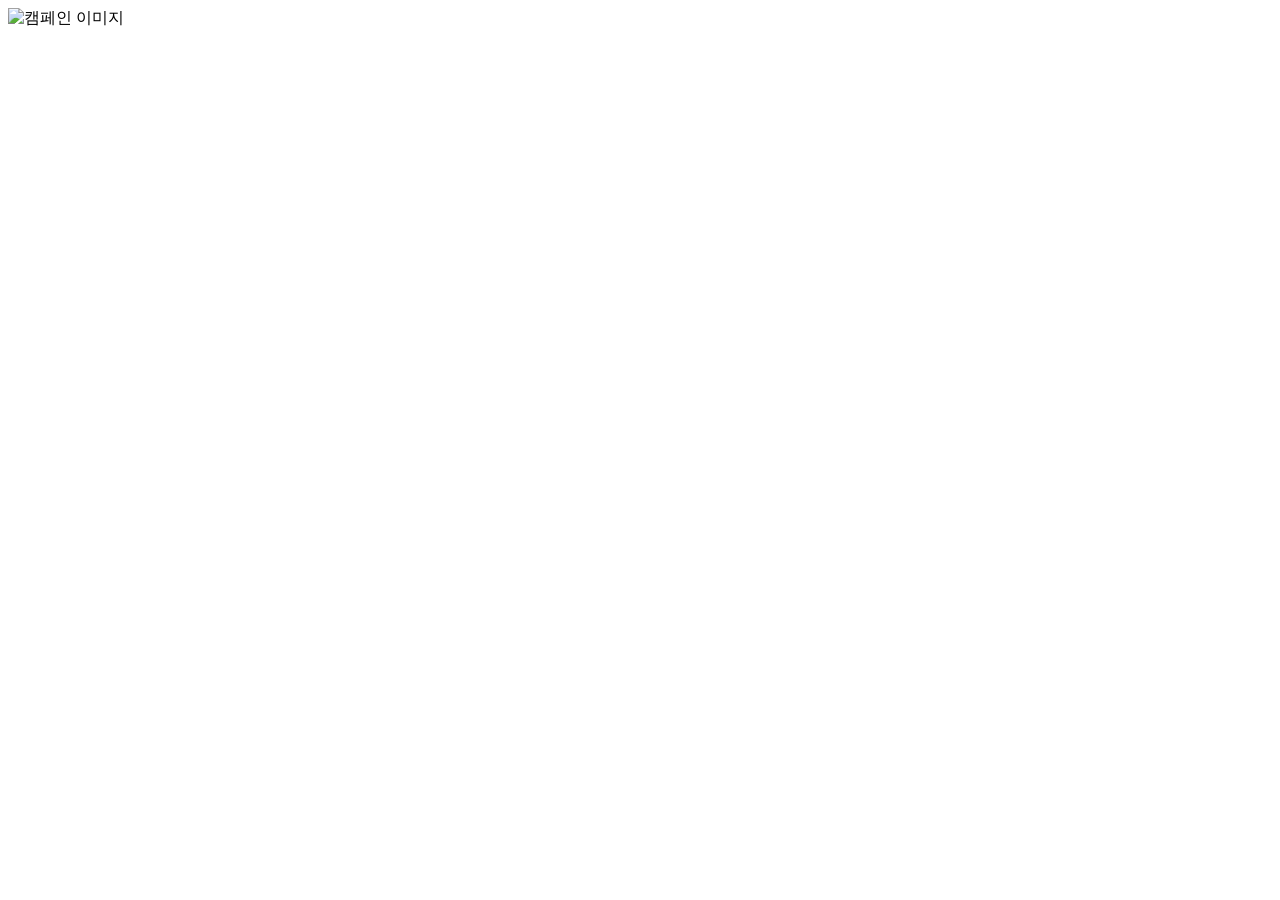
==== public/index.html @ eaaf7051 "Initial commit: VEIMIA UGC Hub" ====
<!DOCTYPE html>
<html lang="ko">
<head>
  <meta charset="UTF-8">
  <meta name="viewport" content="width=device-width, initial-scale=1.0">
  <title>VEIMIA UGC Brand Collaboration Hub</title>
  <link rel="stylesheet" href="/css/campaign.css">
</head>
<body>
  <div class="campaign-page">
    <!-- Hero Section -->
    <section id="campaign-hero" class="campaign-hero" aria-label="캠페인 히어로 이미지">
      <img id="hero-image" class="campaign-hero__image" src="" alt="캠페인 이미지">
    </section>

    <!-- Introduction Section -->
    <section id="campaign-introduction" class="campaign-introduction" aria-label="캠페인 소개">
      <div class="campaign-introduction__content">
        <p id="introduction-text"></p>
      </div>
    </section>

    <!-- Product Section -->
    <section id="product-section" class="product-section" aria-label="상품 섹션">
      <div id="product-container" class="product-section__container">
        <!-- Populated by campaign.js based on product_mode -->
      </div>
    </section>

    <!-- Registration Form Section -->
    <section id="form-section" class="form-section" aria-label="신청 폼">
      <div id="form-container" class="form-section__container">
        <!-- Populated by task 6.6 -->
      </div>
    </section>

    <!-- UGC Gallery Section -->
    <section id="ugc-gallery-section" class="ugc-gallery-section" aria-label="UGC 갤러리">
      <div id="ugc-gallery-container" class="ugc-gallery-section__container">
        <!-- Populated by task 6.7 -->
      </div>
    </section>
  </div>

  <!-- Scripts -->
  <script src="/js/i18n.js"></script>
  <script src="/js/campaign.js"></script>
</body>
</html>
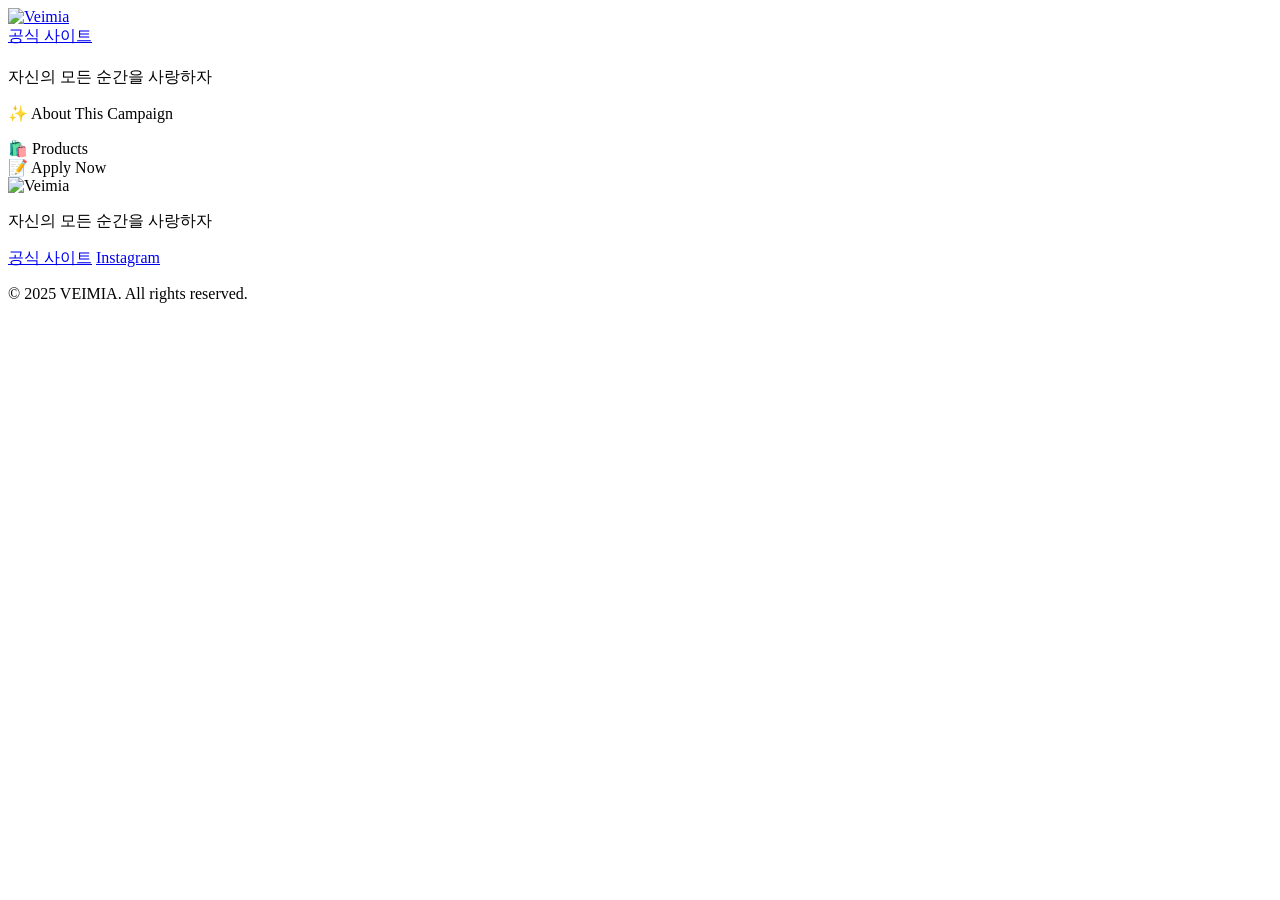
==== commit 6bbea82c: "fix: allow base64 data URLs in hero_image_url validation" ====
--- a/public/index.html
+++ b/public/index.html
@@ -5,42 +5,77 @@
   <meta name="viewport" content="width=device-width, initial-scale=1.0">
   <title>VEIMIA UGC Brand Collaboration Hub</title>
   <link rel="stylesheet" href="/css/campaign.css">
+  <link rel="preconnect" href="https://fonts.googleapis.com">
+  <link rel="preconnect" href="https://fonts.gstatic.com" crossorigin>
+  <link href="https://fonts.googleapis.com/css2?family=Playfair+Display:ital,wght@0,400;0,700;1,400&display=swap" rel="stylesheet">
 </head>
 <body>
+
+  <!-- Top Navigation Bar -->
+  <header class="site-header">
+    <div class="site-header__inner">
+      <a href="https://veimia.co.kr/" target="_blank" rel="noopener noreferrer" class="site-header__logo-link">
+        <img src="/uploads/logo.png.png" alt="Veimia" class="site-header__logo">
+      </a>
+      <nav class="site-header__nav">
+        <a href="https://veimia.co.kr/" target="_blank" rel="noopener noreferrer" class="site-header__nav-link">공식 사이트</a>
+      </nav>
+    </div>
+  </header>
+
   <div class="campaign-page">
-    <!-- Hero Section -->
+    <!-- Hero Section with Overlay -->
     <section id="campaign-hero" class="campaign-hero" aria-label="캠페인 히어로 이미지">
-      <img id="hero-image" class="campaign-hero__image" src="" alt="캠페인 이미지">
+      <img id="hero-image" class="campaign-hero__image" src="" alt="" onerror="this.style.display='none'">
+      <div class="campaign-hero__overlay">
+        <h1 class="campaign-hero__title" id="hero-title"></h1>
+        <p class="campaign-hero__subtitle">자신의 모든 순간을 사랑하자</p>
+      </div>
     </section>
 
     <!-- Introduction Section -->
     <section id="campaign-introduction" class="campaign-introduction" aria-label="캠페인 소개">
       <div class="campaign-introduction__content">
+        <div class="section-badge">✨ About This Campaign</div>
         <p id="introduction-text"></p>
       </div>
     </section>
 
     <!-- Product Section -->
     <section id="product-section" class="product-section" aria-label="상품 섹션">
+      <div class="section-badge">🛍️ Products</div>
       <div id="product-container" class="product-section__container">
-        <!-- Populated by campaign.js based on product_mode -->
       </div>
     </section>
 
     <!-- Registration Form Section -->
     <section id="form-section" class="form-section" aria-label="신청 폼">
+      <div class="section-badge">📝 Apply Now</div>
       <div id="form-container" class="form-section__container">
-        <!-- Populated by task 6.6 -->
       </div>
     </section>
 
     <!-- UGC Gallery Section -->
     <section id="ugc-gallery-section" class="ugc-gallery-section" aria-label="UGC 갤러리">
       <div id="ugc-gallery-container" class="ugc-gallery-section__container">
-        <!-- Populated by task 6.7 -->
       </div>
     </section>
   </div>
+
+  <!-- Footer -->
+  <footer class="site-footer">
+    <div class="site-footer__inner">
+      <div class="site-footer__brand">
+        <img src="/uploads/logo.png.png" alt="Veimia" class="site-footer__logo">
+        <p class="site-footer__slogan">자신의 모든 순간을 사랑하자</p>
+      </div>
+      <div class="site-footer__links">
+        <a href="https://veimia.co.kr/" target="_blank" rel="noopener noreferrer">공식 사이트</a>
+        <a href="https://www.instagram.com/veimia_korea/" target="_blank" rel="noopener noreferrer">Instagram</a>
+      </div>
+      <p class="site-footer__copyright">© 2025 VEIMIA. All rights reserved.</p>
+    </div>
+  </footer>
 
   <!-- Scripts -->
   <script src="/js/i18n.js"></script>
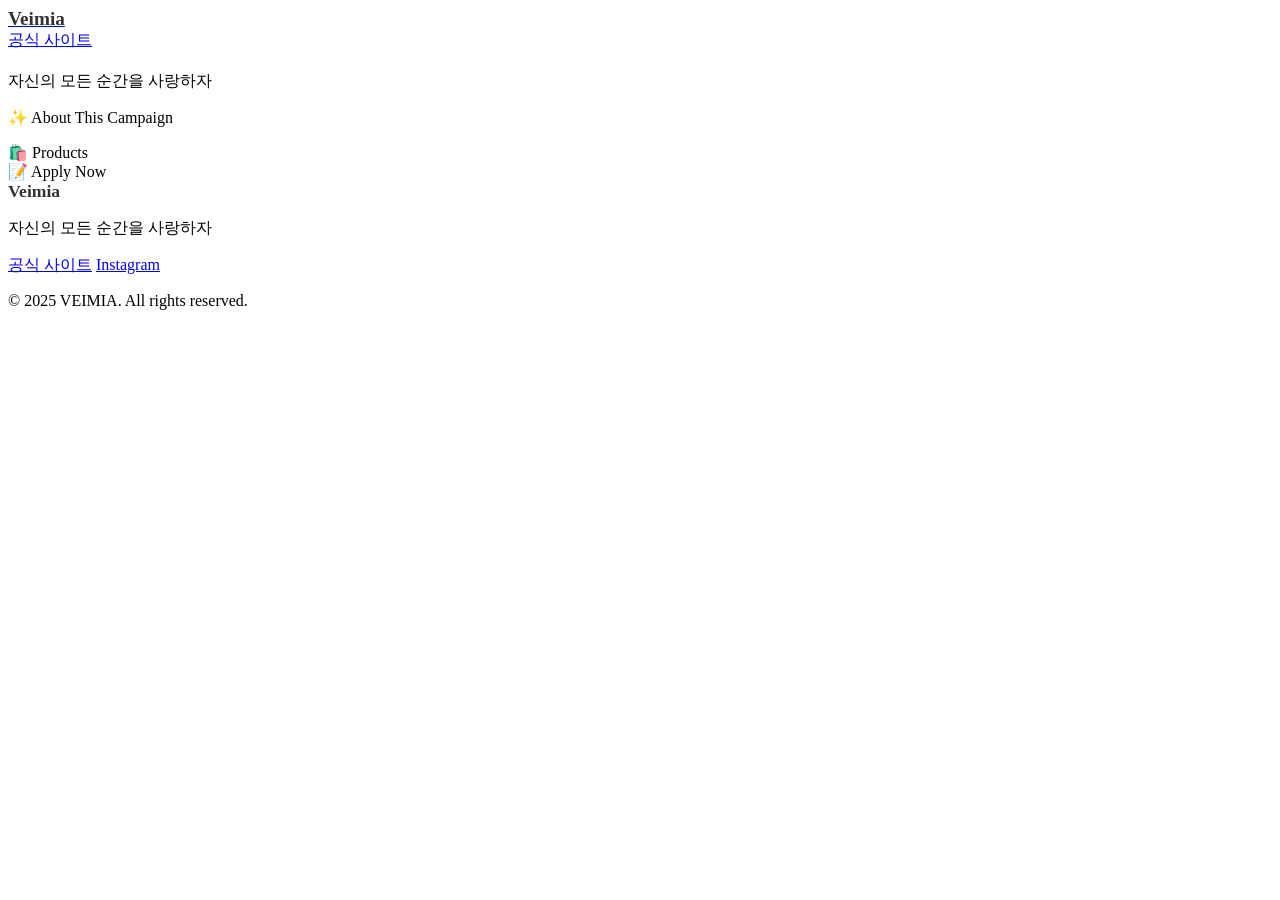
==== commit 6077752c: "fix: replace broken logo images with text Veimia" ====
--- a/public/index.html
+++ b/public/index.html
@@ -15,7 +15,7 @@
   <header class="site-header">
     <div class="site-header__inner">
       <a href="https://veimia.co.kr/" target="_blank" rel="noopener noreferrer" class="site-header__logo-link">
-        <img src="/uploads/logo.png.png" alt="Veimia" class="site-header__logo">
+        <span class="site-header__logo-text" style="font-weight:bold;font-size:1.2rem;color:#333;">Veimia</span>
       </a>
       <nav class="site-header__nav">
         <a href="https://veimia.co.kr/" target="_blank" rel="noopener noreferrer" class="site-header__nav-link">공식 사이트</a>
@@ -66,7 +66,7 @@
   <footer class="site-footer">
     <div class="site-footer__inner">
       <div class="site-footer__brand">
-        <img src="/uploads/logo.png.png" alt="Veimia" class="site-footer__logo">
+        <span style="font-weight:bold;font-size:1.1rem;color:#333;">Veimia</span>
         <p class="site-footer__slogan">자신의 모든 순간을 사랑하자</p>
       </div>
       <div class="site-footer__links">
